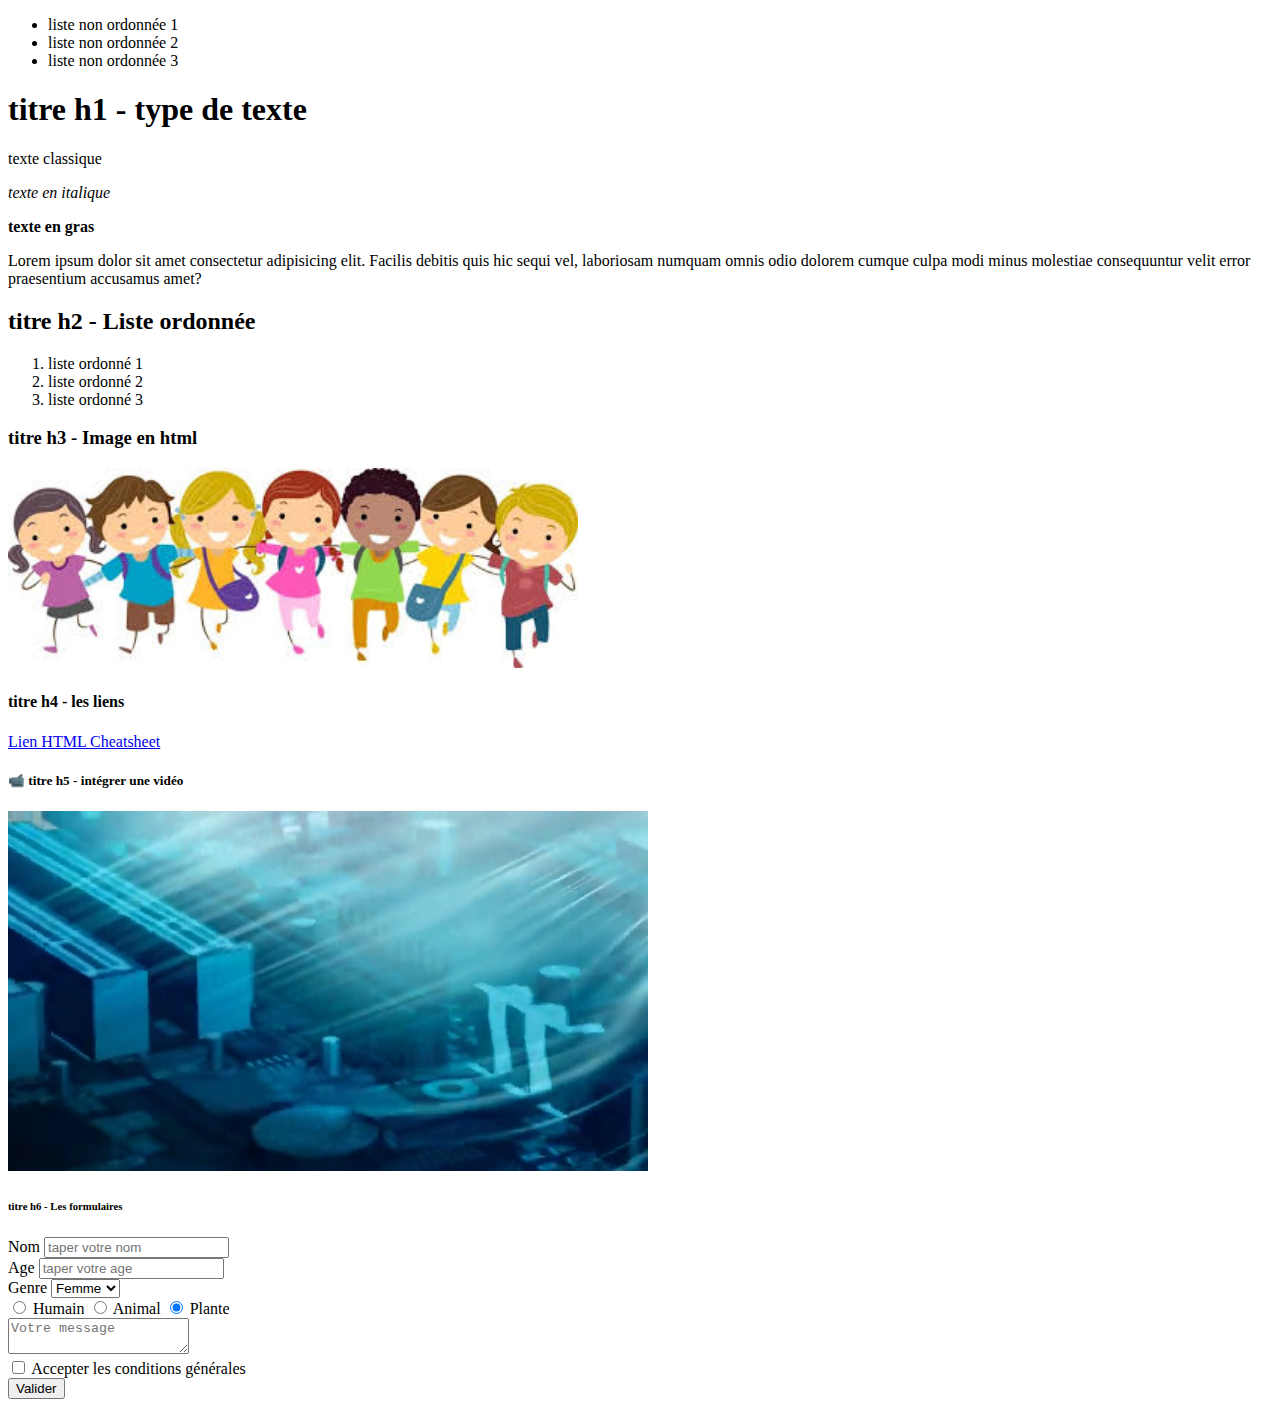
==== index.html @ b7f97d92 "intégrer un formulaire" ====
<!DOCTYPE html>
<html lang="en">

<head>
    <meta charset="UTF-8">
    <meta name="viewport" content="width=device-width, initial-scale=1.0">
    <!-- titre de la page en commentaires en faisant ctrl + / -->
    <title>test2</title>
    <!-- icone de l'onglet -->
    <link rel="shortcut icon" href="./logo-favicon-html.png" type="image/x-icon">
</head>

<body>
    <!-- cration d'un liste dans une barre de navigation -->
    <nav>
        <ul>
            <li>liste non ordonnée 1</li>
            <li>liste non ordonnée 2</li>
            <li>liste non ordonnée 3</li>
        </ul>
    </nav>
    <header>
        <!-- un seul h1 par page recommandé + h1 est de type bloc ie qui prend toute la largeur de la page-->
        <h1>titre h1 - type de texte</h1>
        <p>
            texte classique
        </p>
        <p>
            <em>texte en italique</em>
        </p>
        <p>
            <strong>texte en gras</strong>
        </p>
        <p>
            <!-- on tape du lorem ipsum en ecrivant "lorem" + nombre de mots -->
            Lorem ipsum dolor sit amet consectetur adipisicing elit. Facilis debitis quis hic sequi vel, laboriosam
            numquam omnis odio dolorem cumque culpa modi minus molestiae consequuntur velit error praesentium accusamus
            amet?
        </p>
    </header>
    <main>
        <section>
            <h2>titre h2 - Liste ordonnée</h2>
            <ol>
                <li>liste ordonné 1</li>
                <li>liste ordonné 2</li>
                <li>liste ordonné 3</li>
            </ol>
        </section>
        <section>
            <h3>titre h3 - Image en html</h3>
            <img src="./image-html.jpg" alt="texte-pour-le-referencement-et-pour-l-accessibilite" height="200px"
                width="auto">
        </section>
        <section>
            <div>
                <h4>titre h4 - les liens</h4>
                <!-- création d'un lien a href, à savoir que a = anchor ou ancre en francais | ouvrir un autre onglet avec le target blank-->
                <a href="http://htmlcheatsheet.com" target="_blank">Lien HTML Cheatsheet</a>
            </div>
            <div>
                <!-- on integre une icone dans le titre avec <span></span> et une vidéo via pixabey.com-->
                <h5><span>&#128249;</span> titre h5 - intégrer une vidéo</h5>
                <video src="./video.mp4" autoplay muted loop>Voir la vidéo</video>
            </div>
        </section>
        <section>
            <h6>titre h6 - Les formulaires</h6>
            <form action="ce qu'il se passe quand on valide le formulaire">
                <label for="name">Nom</label>
                <input type="text" id="name" placeholder="taper votre nom">
                <br>
                <label for="age">Age</label>
                <!-- soit on met un placeholder soit une value | value="18" -->
                <input type="number" id="age" placeholder="taper votre age">

                <br>

                <!-- input de type select -->
                <label for="gender">Genre</label>
                <select id="gender">
                    <option value="homme">Homme</option>
                    <option value="femme" selected>Femme</option>
                    <option value="autre">Autre</option>
                </select>

                <br>

                <!-- input de type radio -->
                <input type="radio" name="type" id="human">
                <label for="human">Humain</label>

                <input type="radio" name="type" id="animal">
                <label for="animal">Animal</label>

                <input type="radio" name="type" id="vegetable" checked>
                <label for="vegetable">Plante</label>

                <br>

                <!-- champs textarea pour ecrire des messages plus long qu'un input -->
                <textarea placeholder="Votre message"></textarea>

                <br>

                <!-- input de type checkbox -->
                <input type="checkbox" id="cgv">
                <label for="cgv">Accepter les conditions générales</label>

                <br>

                <!-- bouton pour valider | inpiut de type submit -->
                <input type="submit" value="Valider">
            </form>
        </section>
    </main>
    <footer></footer>
</body>

</html>
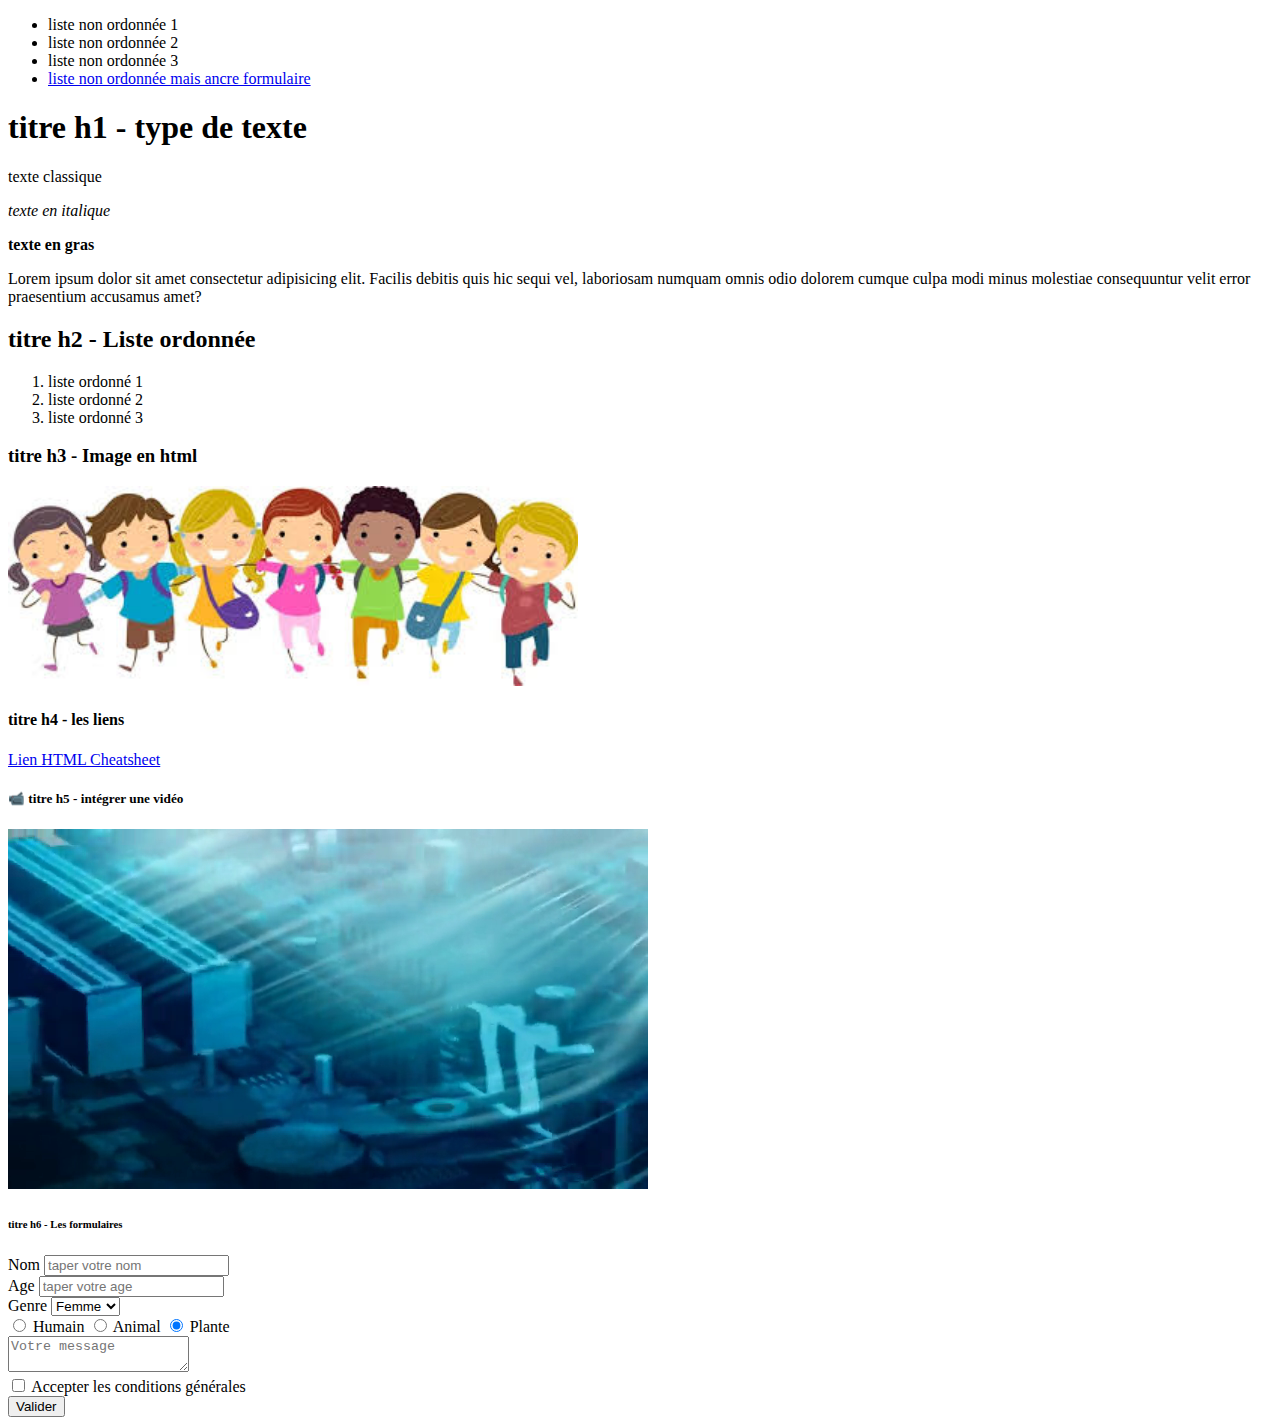
==== commit 861e8c77: "intégrer une ancre dans la page" ====
--- a/index.html
+++ b/index.html
@@ -17,6 +17,9 @@
             <li>liste non ordonnée 1</li>
             <li>liste non ordonnée 2</li>
             <li>liste non ordonnée 3</li>
+            <li>
+                <a href="#ancre-form">liste non ordonnée mais ancre formulaire</a>
+            </li>
         </ul>
     </nav>
     <header>
@@ -64,7 +67,7 @@
                 <video src="./video.mp4" autoplay muted loop>Voir la vidéo</video>
             </div>
         </section>
-        <section>
+        <section id="ancre-form">
             <h6>titre h6 - Les formulaires</h6>
             <form action="ce qu'il se passe quand on valide le formulaire">
                 <label for="name">Nom</label>
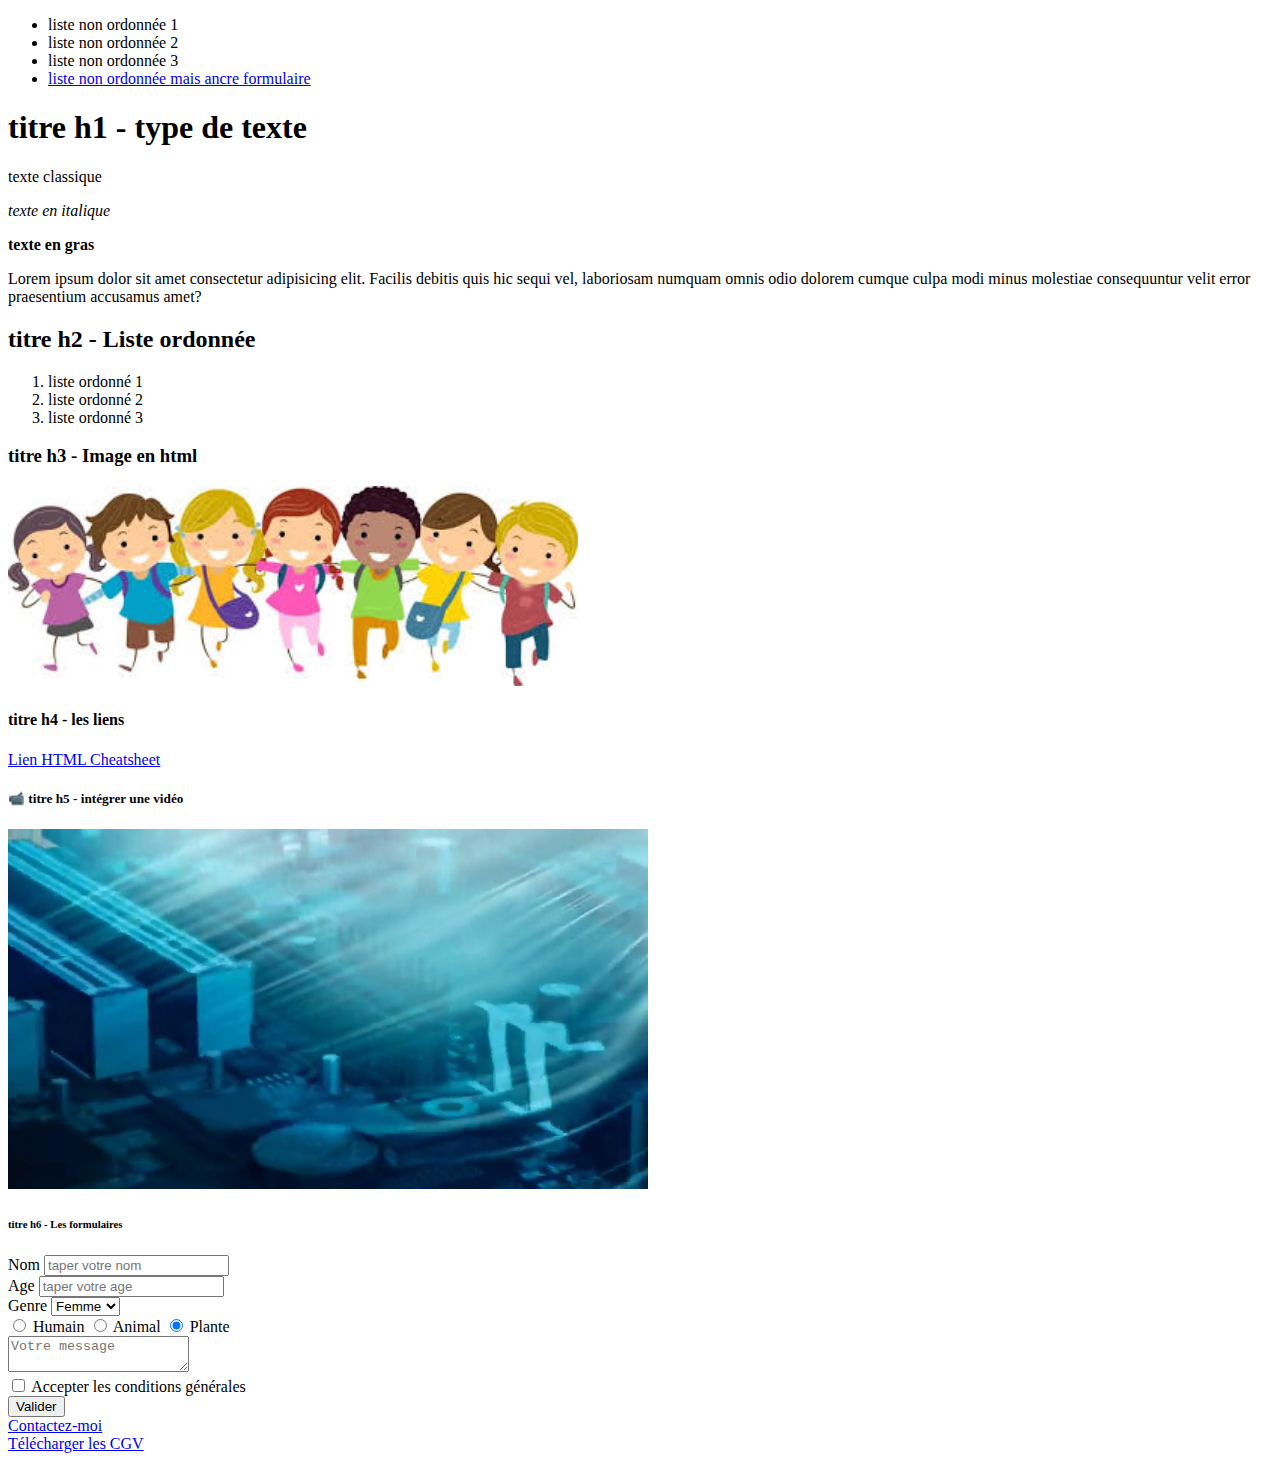
==== commit 69d1a9e0: "envoyer un mail + téléchager un fichier" ====
--- a/index.html
+++ b/index.html
@@ -117,7 +117,12 @@
             </form>
         </section>
     </main>
-    <footer></footer>
+    <footer>
+        <!-- mail et envoie de fichier | ouverture de la boite mail -->
+        <a href="mailto:clakg@icloud.com">Contactez-moi</a>
+        <br>
+        <a href="./fichier.txt" download="CGV à télécharger">Télécharger les CGV</a>
+    </footer>
 </body>
 
 </html>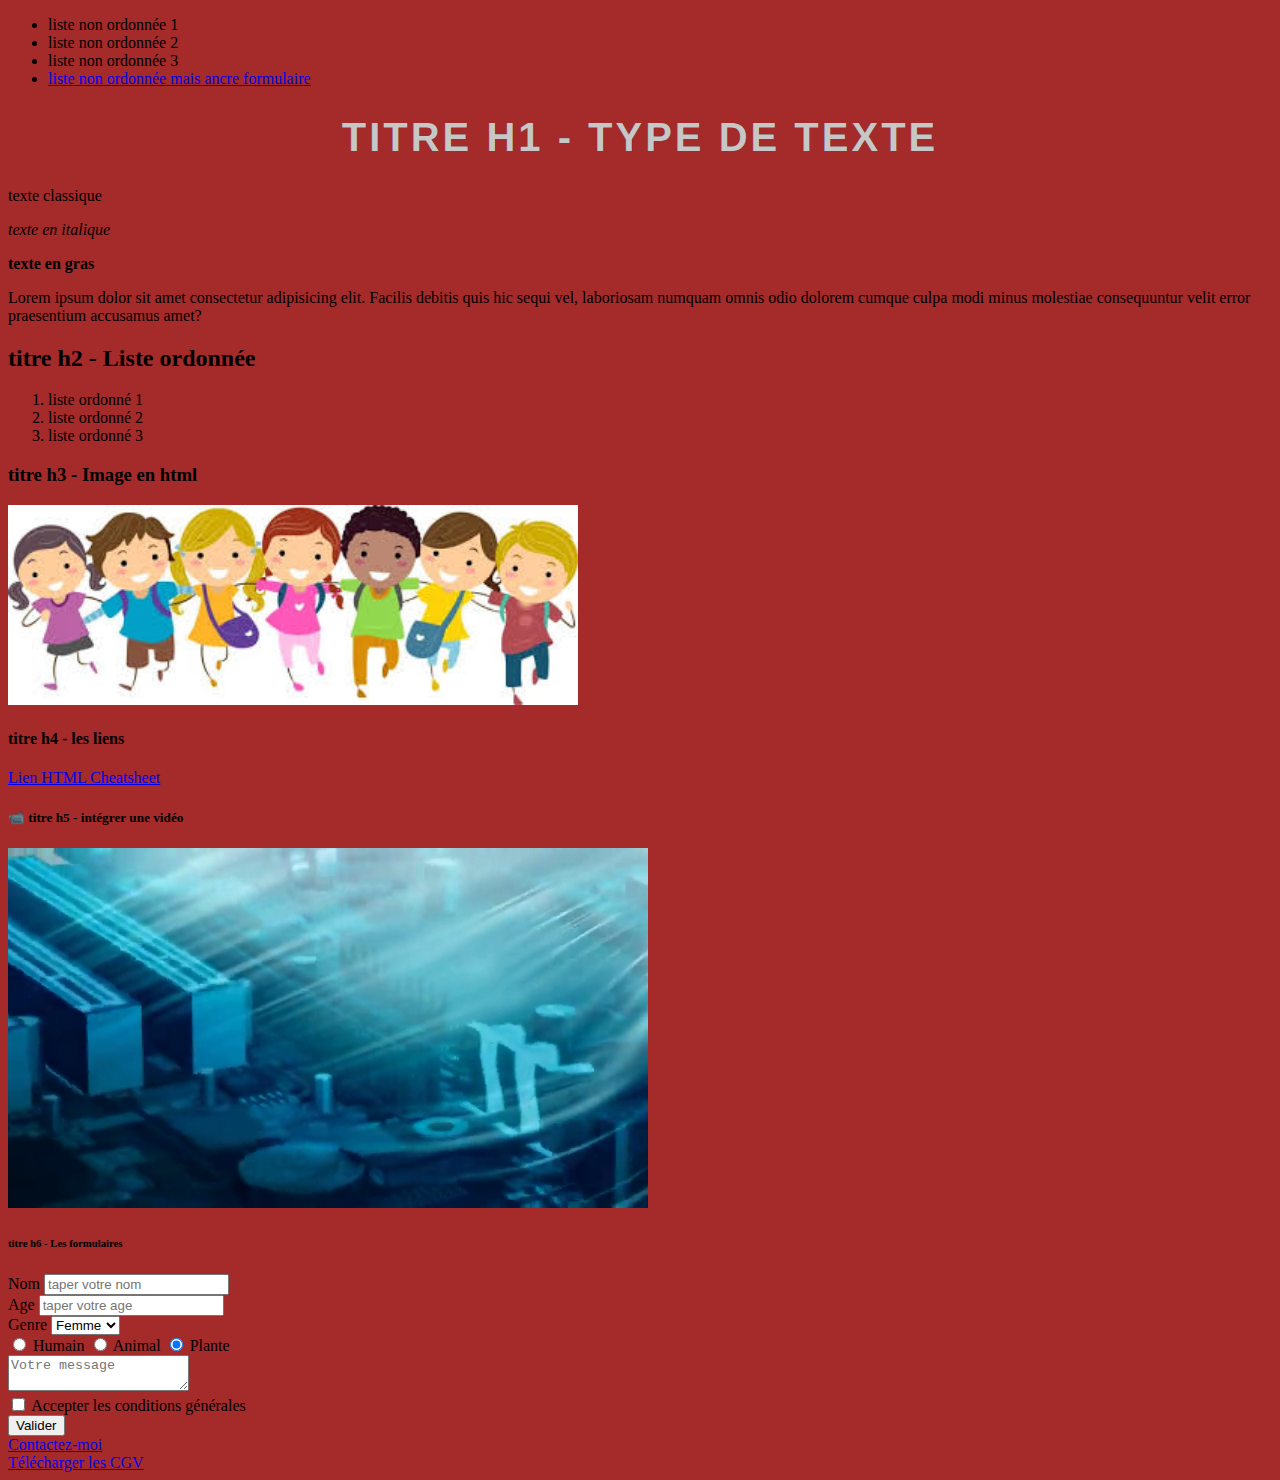
==== commit 62202f9b: "premier style avec le fichier css" ====
--- a/index.html
+++ b/index.html
@@ -8,6 +8,7 @@
     <title>test2</title>
     <!-- icone de l'onglet -->
     <link rel="shortcut icon" href="./logo-favicon-html.png" type="image/x-icon">
+    <link rel="stylesheet" href="./styles.css">
 </head>
 
 <body>
--- a/styles.css
+++ b/styles.css
@@ -0,0 +1,14 @@
+body {
+    background-color: brown;
+}
+
+h1 {
+    /* couleur en rgba (a : opacity), #000ad4, ou nom de la couleur */
+    color: rgba(255, 255, 255, 0.8);
+    font-family: 'Lucida Sans', 'Lucida Sans Regular', 'Lucida Grande', 'Lucida Sans Unicode', Geneva, Verdana, sans-serif;
+    font-size: 2.5rem;
+    letter-spacing: 3px;
+    text-align: center;
+    text-shadow: 0 0 0 black;
+    text-transform: uppercase;
+}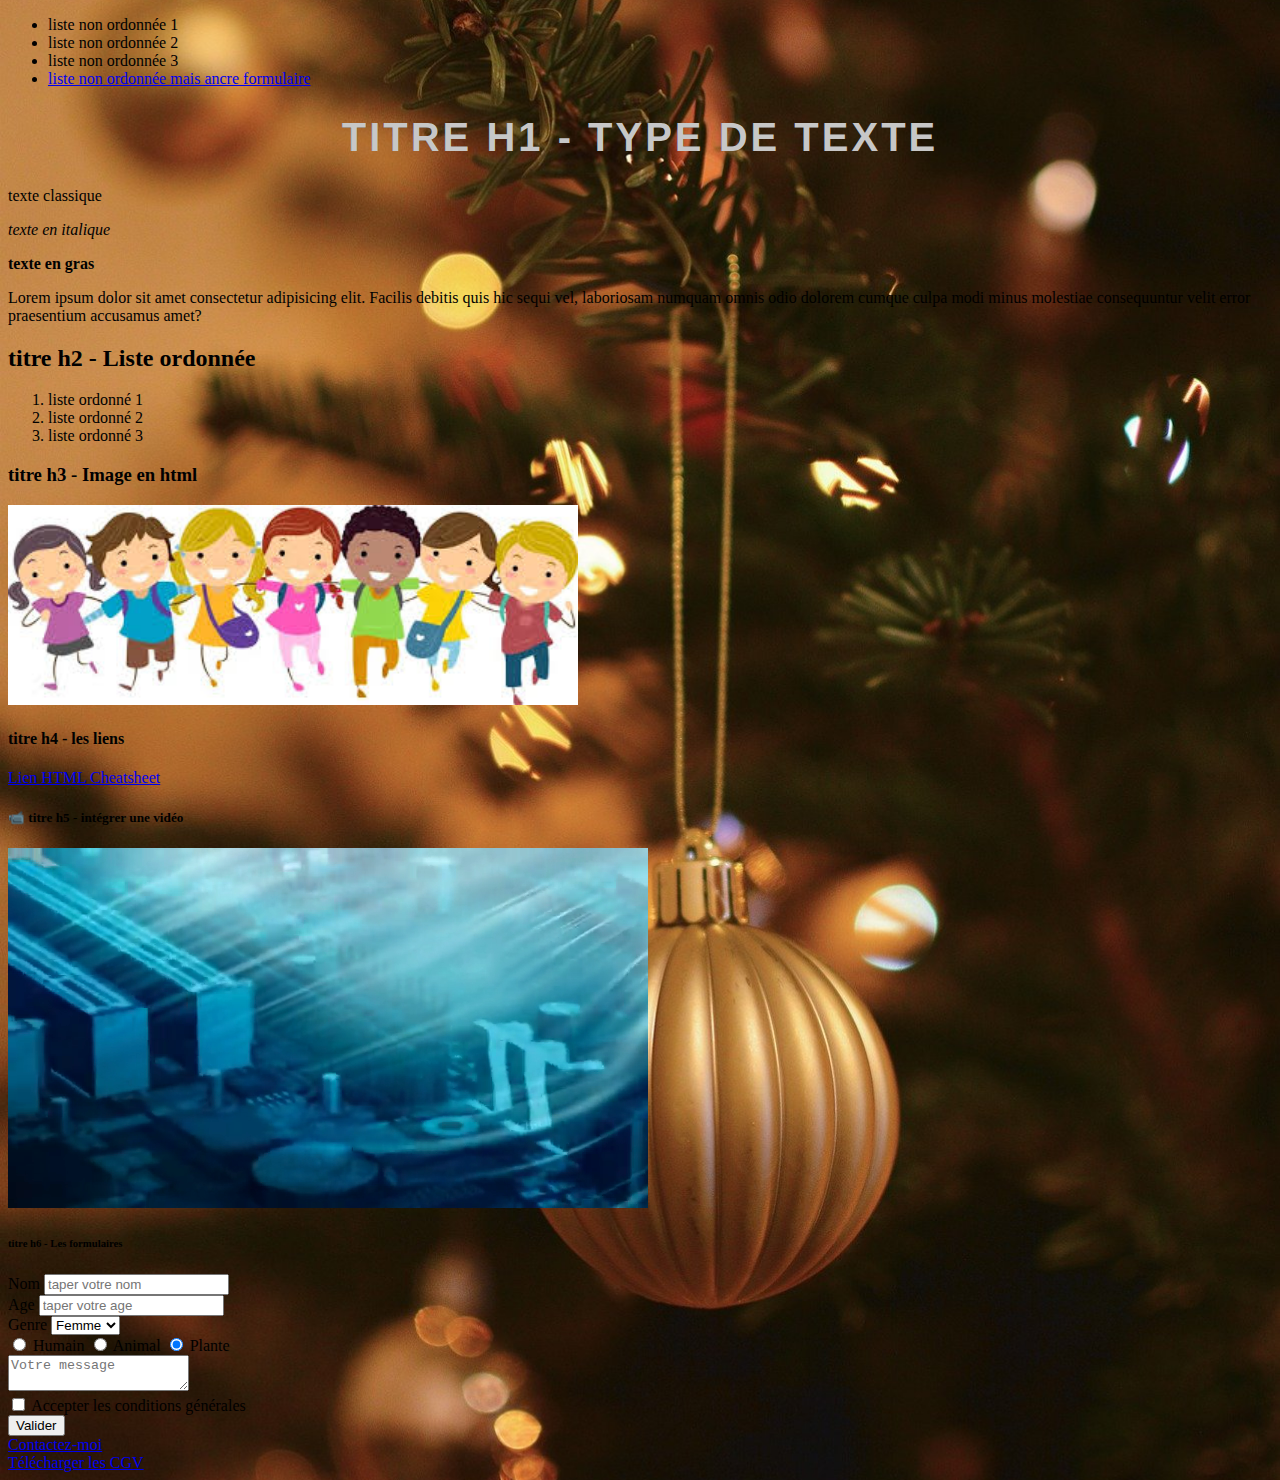
==== commit a9a16f3d: "ranger ses médias" ====
--- a/index.html
+++ b/index.html
@@ -7,8 +7,8 @@
     <!-- titre de la page en commentaires en faisant ctrl + / -->
     <title>test2</title>
     <!-- icone de l'onglet -->
-    <link rel="shortcut icon" href="./logo-favicon-html.png" type="image/x-icon">
-    <link rel="stylesheet" href="./styles.css">
+    <link rel="shortcut icon" href="./images/logo-favicon-html.png" type="image/x-icon">
+    <link rel="stylesheet" href="./styles/styles.css">
 </head>
 
 <body>
@@ -53,7 +53,7 @@
         </section>
         <section>
             <h3>titre h3 - Image en html</h3>
-            <img src="./image-html.jpg" alt="texte-pour-le-referencement-et-pour-l-accessibilite" height="200px"
+            <img src="./images/image-html.jpg" alt="texte-pour-le-referencement-et-pour-l-accessibilite" height="200px"
                 width="auto">
         </section>
         <section>
@@ -65,7 +65,7 @@
             <div>
                 <!-- on integre une icone dans le titre avec <span></span> et une vidéo via pixabey.com-->
                 <h5><span>&#128249;</span> titre h5 - intégrer une vidéo</h5>
-                <video src="./video.mp4" autoplay muted loop>Voir la vidéo</video>
+                <video src="./videos/video.mp4" autoplay muted loop>Voir la vidéo</video>
             </div>
         </section>
         <section id="ancre-form">
@@ -122,7 +122,7 @@
         <!-- mail et envoie de fichier | ouverture de la boite mail -->
         <a href="mailto:clakg@icloud.com">Contactez-moi</a>
         <br>
-        <a href="./fichier.txt" download="CGV à télécharger">Télécharger les CGV</a>
+        <a href="./files/fichier.txt" download="CGV à télécharger">Télécharger les CGV</a>
     </footer>
 </body>
 
--- a/styles/styles.css
+++ b/styles/styles.css
@@ -0,0 +1,18 @@
+body {
+    /* background-color: brown; */
+    /* rajout d'une image en background */
+    background: url(../images/image-background.jpg) center/cover;
+    /* 100vh = 100% de la taille de l'ecran */
+    min-height: 100vh;
+}
+
+h1 {
+    /* couleur en rgba (a : opacity), #000ad4, ou nom de la couleur */
+    color: rgba(255, 255, 255, 0.8);
+    font-family: 'Lucida Sans', 'Lucida Sans Regular', 'Lucida Grande', 'Lucida Sans Unicode', Geneva, Verdana, sans-serif;
+    font-size: 2.5rem;
+    letter-spacing: 3px;
+    text-align: center;
+    text-shadow: 0 0 0 black;
+    text-transform: uppercase;
+}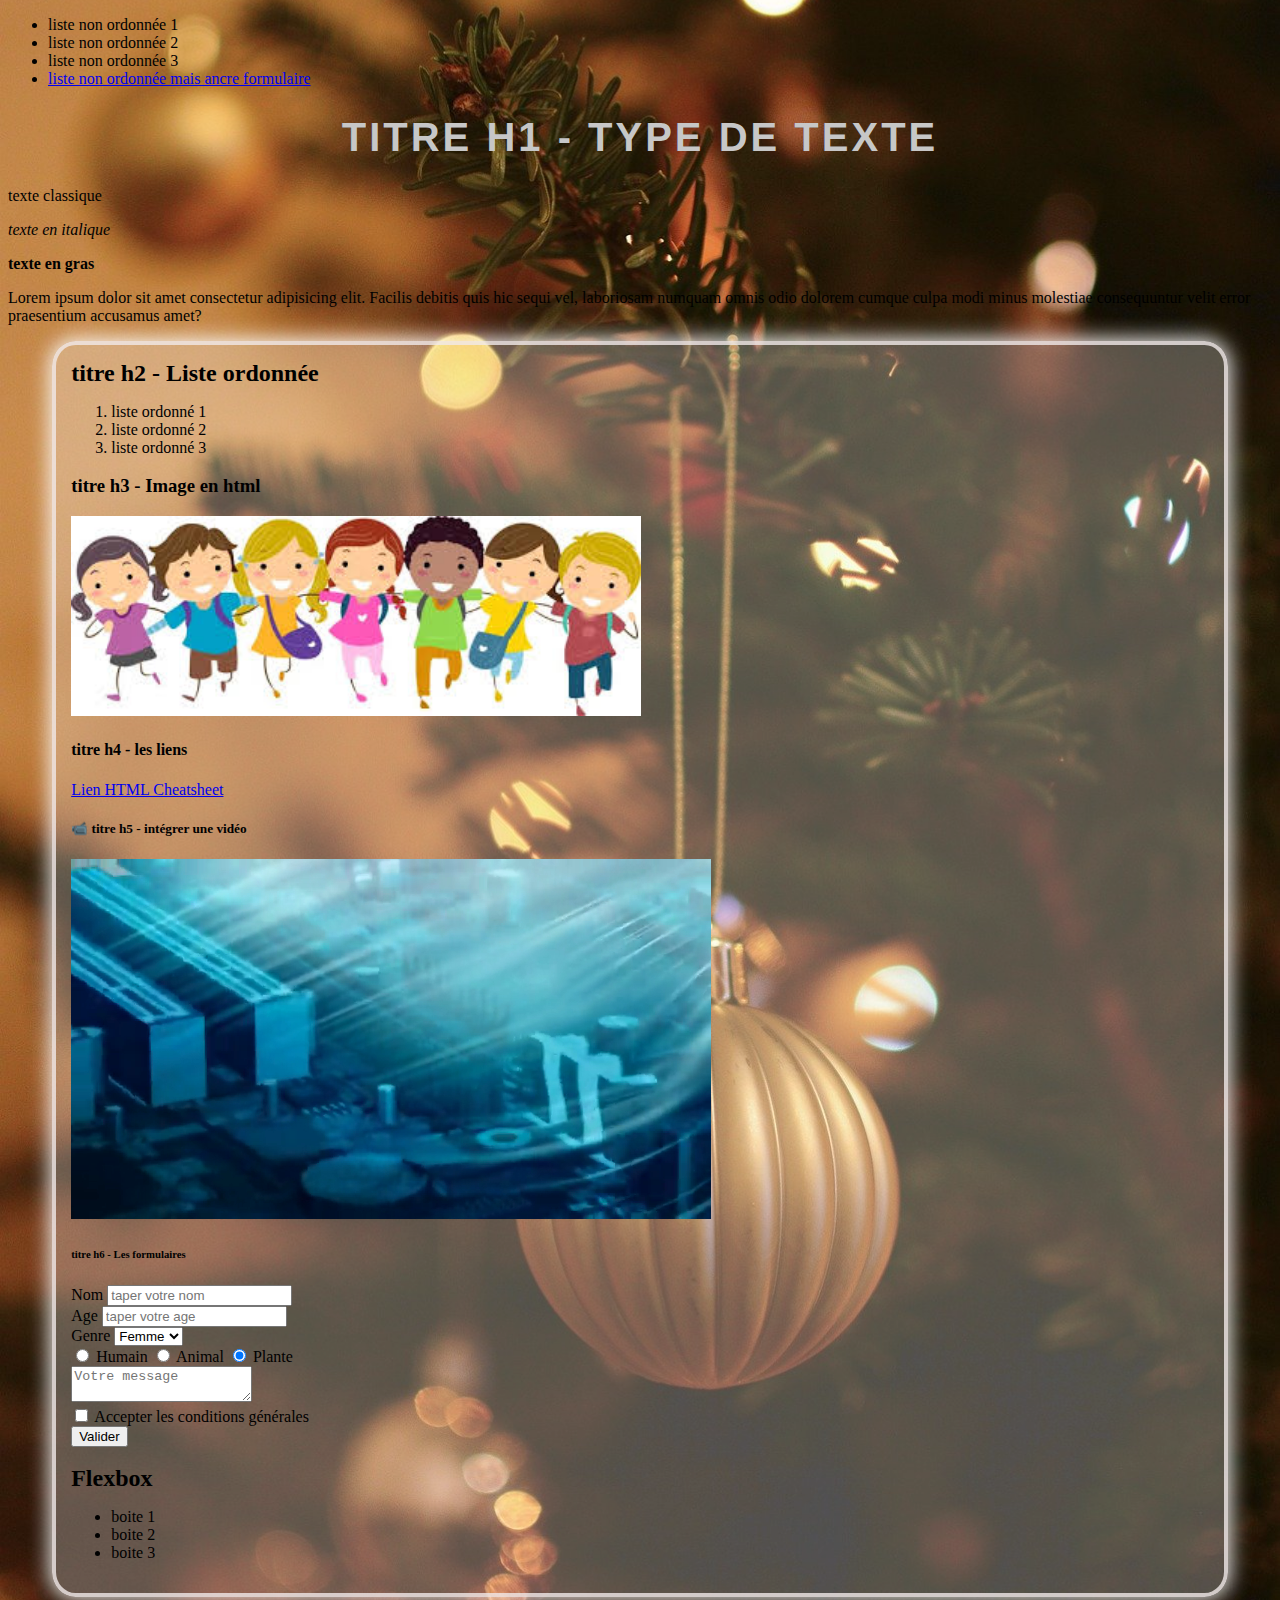
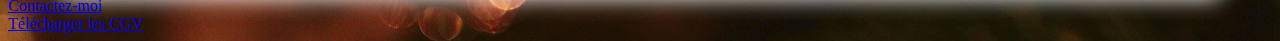
==== commit 13ee1cd6: "boite configuration avant de commencer flexbox avec la classe" ====
--- a/index.html
+++ b/index.html
@@ -117,6 +117,17 @@
                 <input type="submit" value="Valider">
             </form>
         </section>
+
+        <br>
+
+        <div class="flexbox">
+            <h2>Flexbox</h2>
+            <ul>
+                <li>boite 1</li>
+                <li>boite 2</li>
+                <li>boite 3</li>
+            </ul>
+        </div>
     </main>
     <footer>
         <!-- mail et envoie de fichier | ouverture de la boite mail -->
--- a/styles/styles.css
+++ b/styles/styles.css
@@ -4,6 +4,18 @@
     background: url(../images/image-background.jpg) center/cover;
     /* 100vh = 100% de la taille de l'ecran */
     min-height: 100vh;
+}
+
+main {
+    background: rgba(255, 255, 255, 0.274);
+    border: 4px solid rgba(241, 234, 234, 0.8);
+    border-radius: 2%;
+    /* ou border-radius: 20px 20px 0 0 | dans le sens des aiguilles d'une montre */
+    box-shadow: 0 0 20px 3px rgba(255, 255, 255, 0.877);
+    height: 100%;
+    margin: 0 auto;
+    padding: 15px;
+    width: 90%;
 }
 
 h1 {
@@ -15,4 +27,8 @@
     text-align: center;
     text-shadow: 0 0 0 black;
     text-transform: uppercase;
+}
+
+h2 {
+    margin: 0;
 }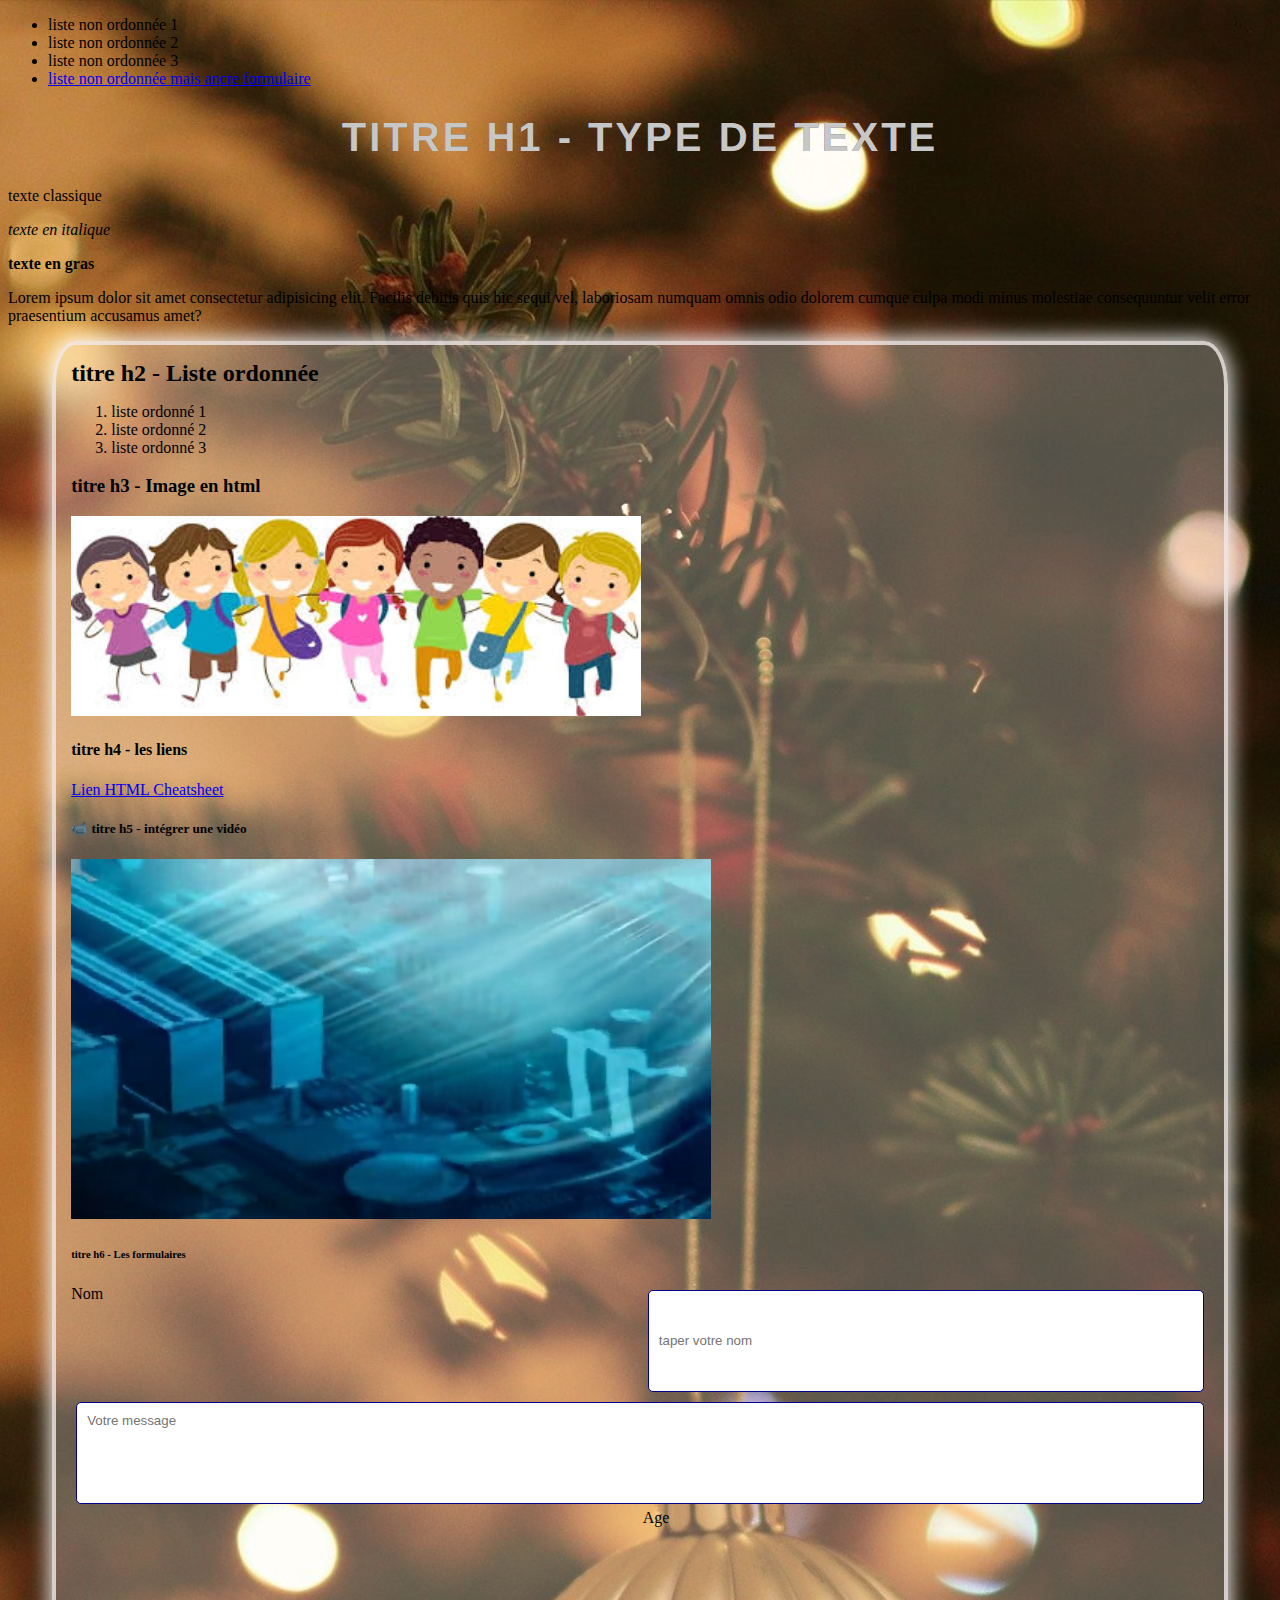
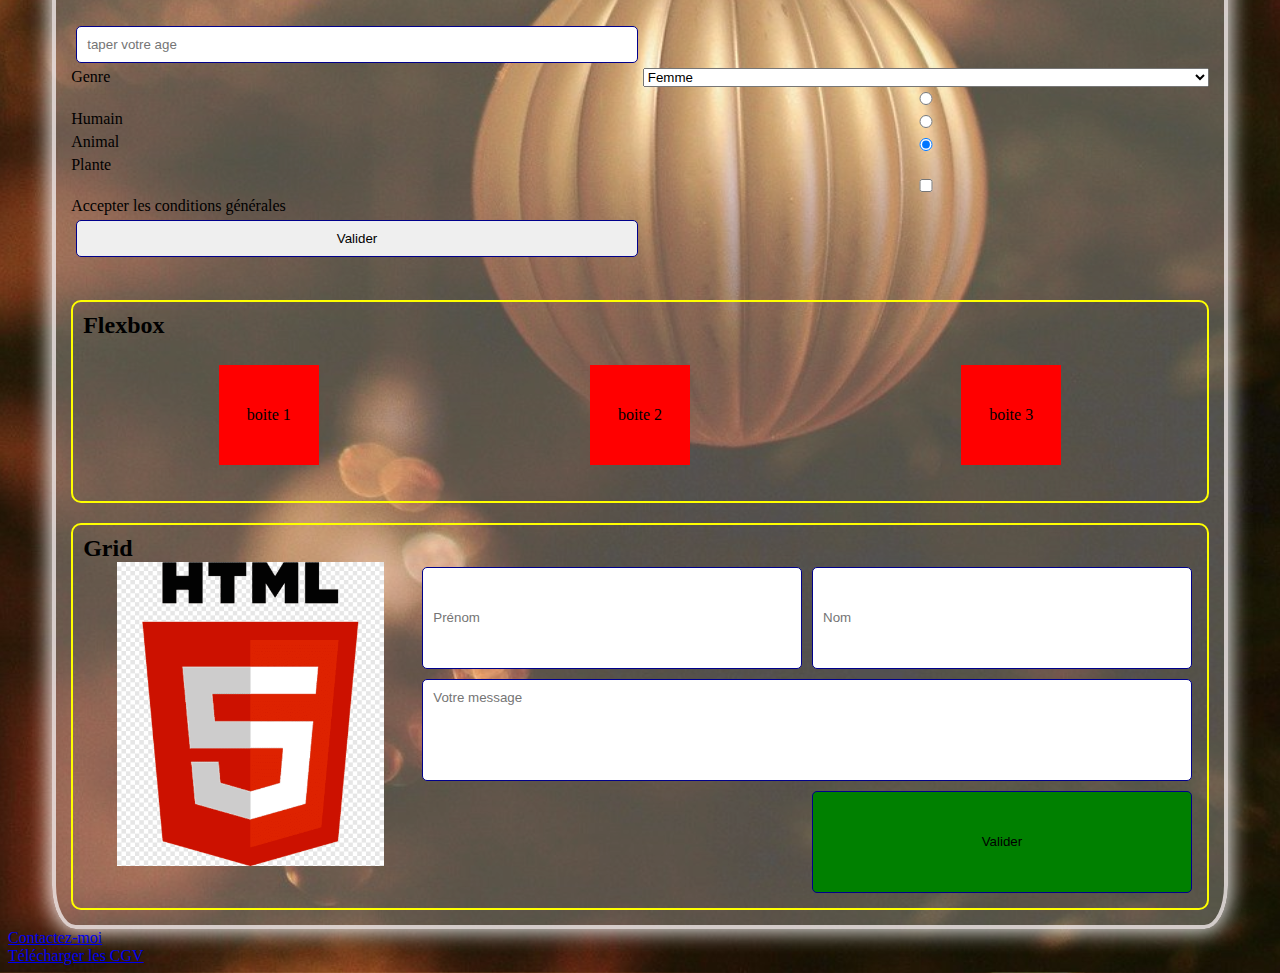
==== commit 90695565: "grid" ====
--- a/index.html
+++ b/index.html
@@ -128,6 +128,18 @@
                 <li>boite 3</li>
             </ul>
         </div>
+        <div class="grid">
+            <h2>Grid</h2>
+            <div class="grid-container">
+                <img src="./images/logo-favicon-html.png" alt="logo-image">
+                <form action="">
+                    <input type="text" id="firstname" placeholder="Prénom">
+                    <input type="text" id="surname" placeholder="Nom">
+                    <textarea cols="30" rows="10" placeholder="Votre message"></textarea>
+                    <input type="submit" value="Valider" id="btn-submit">
+                </form>
+            </div>
+        </div>
     </main>
     <footer>
         <!-- mail et envoie de fichier | ouverture de la boite mail -->
--- a/styles/styles.css
+++ b/styles/styles.css
@@ -30,5 +30,83 @@
 }
 
 h2 {
+    /* on enleve les configuration du navigateur pour le h2 */
     margin: 0;
+}
+
+/* FLEXBOX */
+.flexbox,
+.grid {
+    border: 2px solid yellow;
+    border-radius: 10px;
+    padding: 10px;
+    margin-top: 20px;
+}
+
+.flexbox ul {
+    padding: 0;
+    display: flex;
+    justify-content: space-around;
+}
+
+.flexbox li {
+    background: red;
+    height: 100px;
+    list-style: none;
+    margin: 10px;
+    width: 100px;
+    /* centrer un unique élémént verticalement et horizontalement */
+    display: flex;
+    justify-content: center;
+    align-items: center;
+}
+
+/* GRID */
+
+.grid-container {
+    display: grid;
+    grid-template-columns: 30% 70%;
+}
+
+.grid img {
+    width: 80%;
+    margin: 0 auto;
+}
+
+form {
+    display: grid;
+    grid-template-columns: 1fr 1 fr;
+    grid-template-rows: 1fr 1fr 1fr;
+    grid-template-areas:
+        "i1 i2"
+        "ta ta"
+        "vi bt";
+}
+
+input,
+textarea {
+    border: 1px solid darkblue;
+    border-radius: 5px;
+    font-size: 1.1 rem;
+    font-family: 'Lucida Sans', 'Lucida Sans Regular', 'Lucida Grande', 'Lucida Sans Unicode', Geneva, Verdana, sans-serif, sans-serif;
+    margin: 5px;
+    padding: 10px;
+}
+
+textarea {
+    grid-area: ta;
+    height: 80px;
+    resize: none;
+}
+
+#btn-submit {
+    background: green;
+    cursor: pointer;
+    grid-area: bt;
+    transition: 0.2s;
+}
+
+#btn-submit:hover {
+    color: white;
+    background: darkgreen;
 }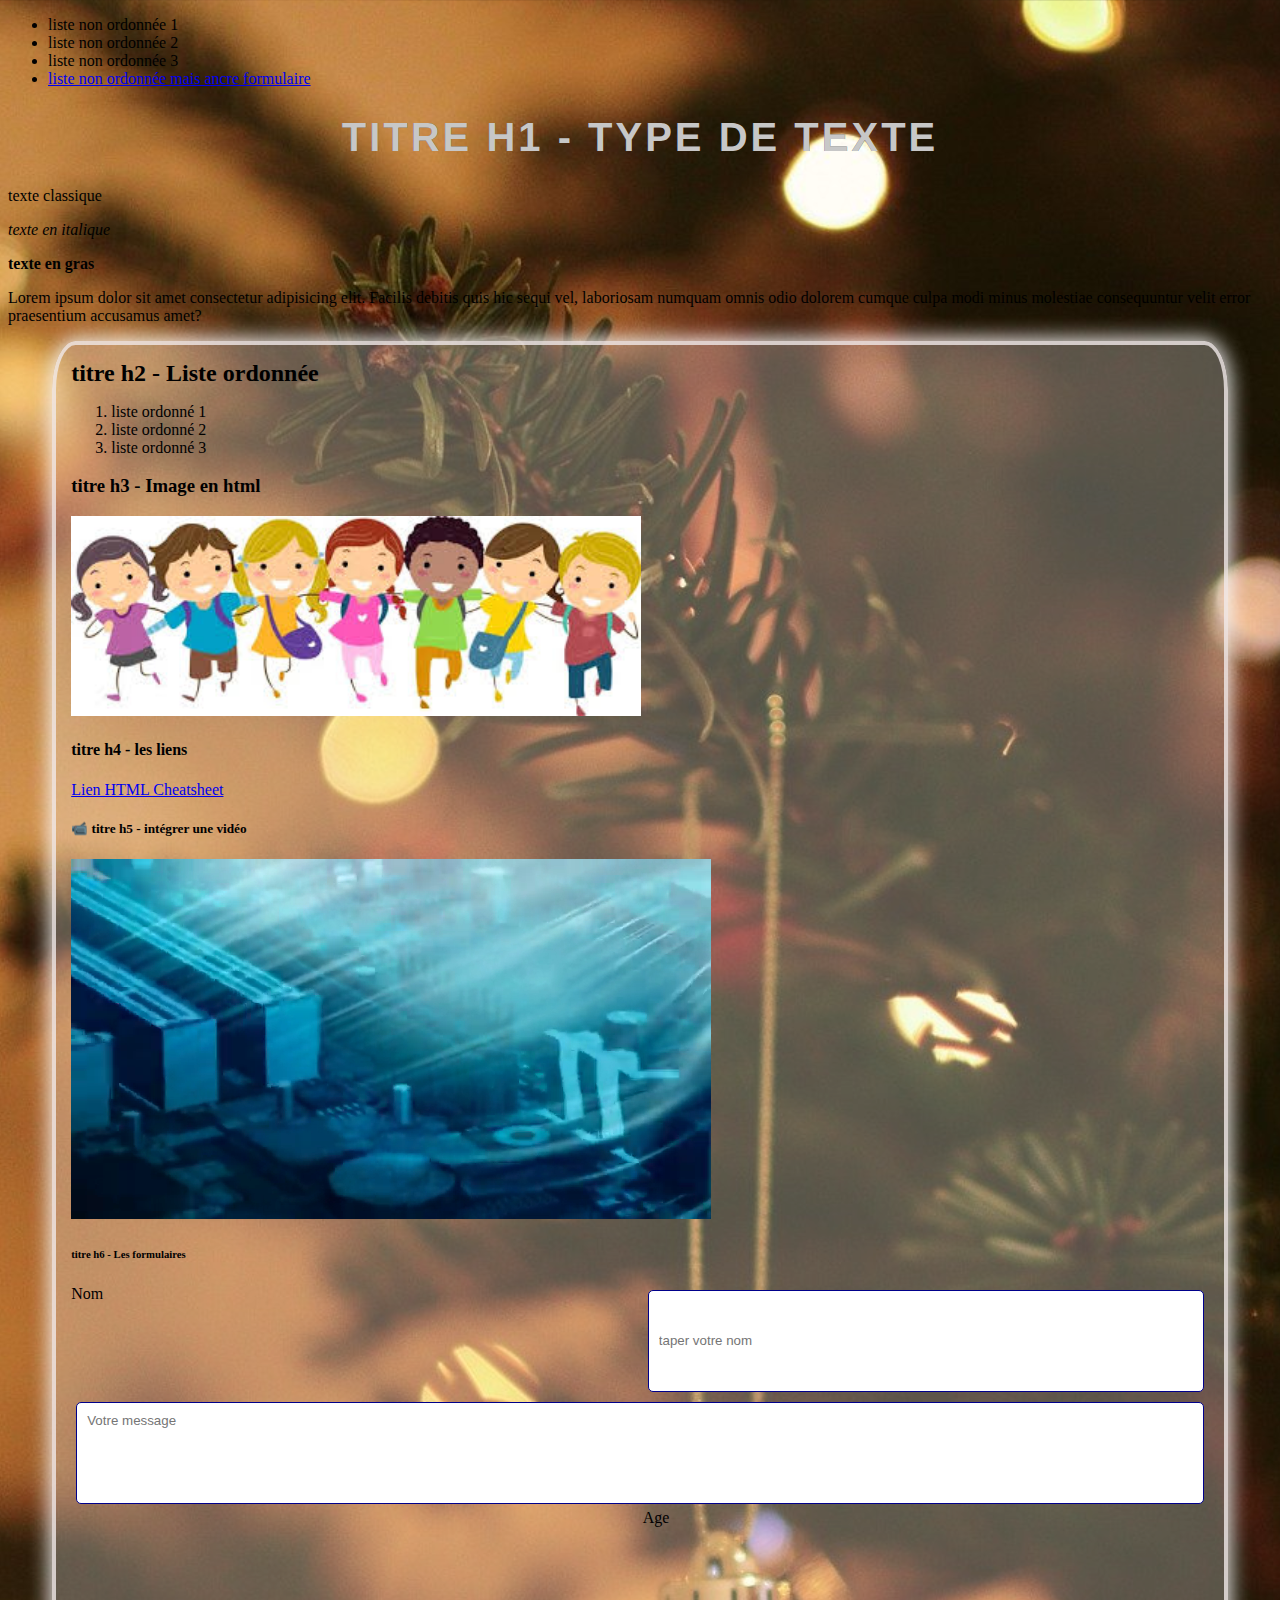
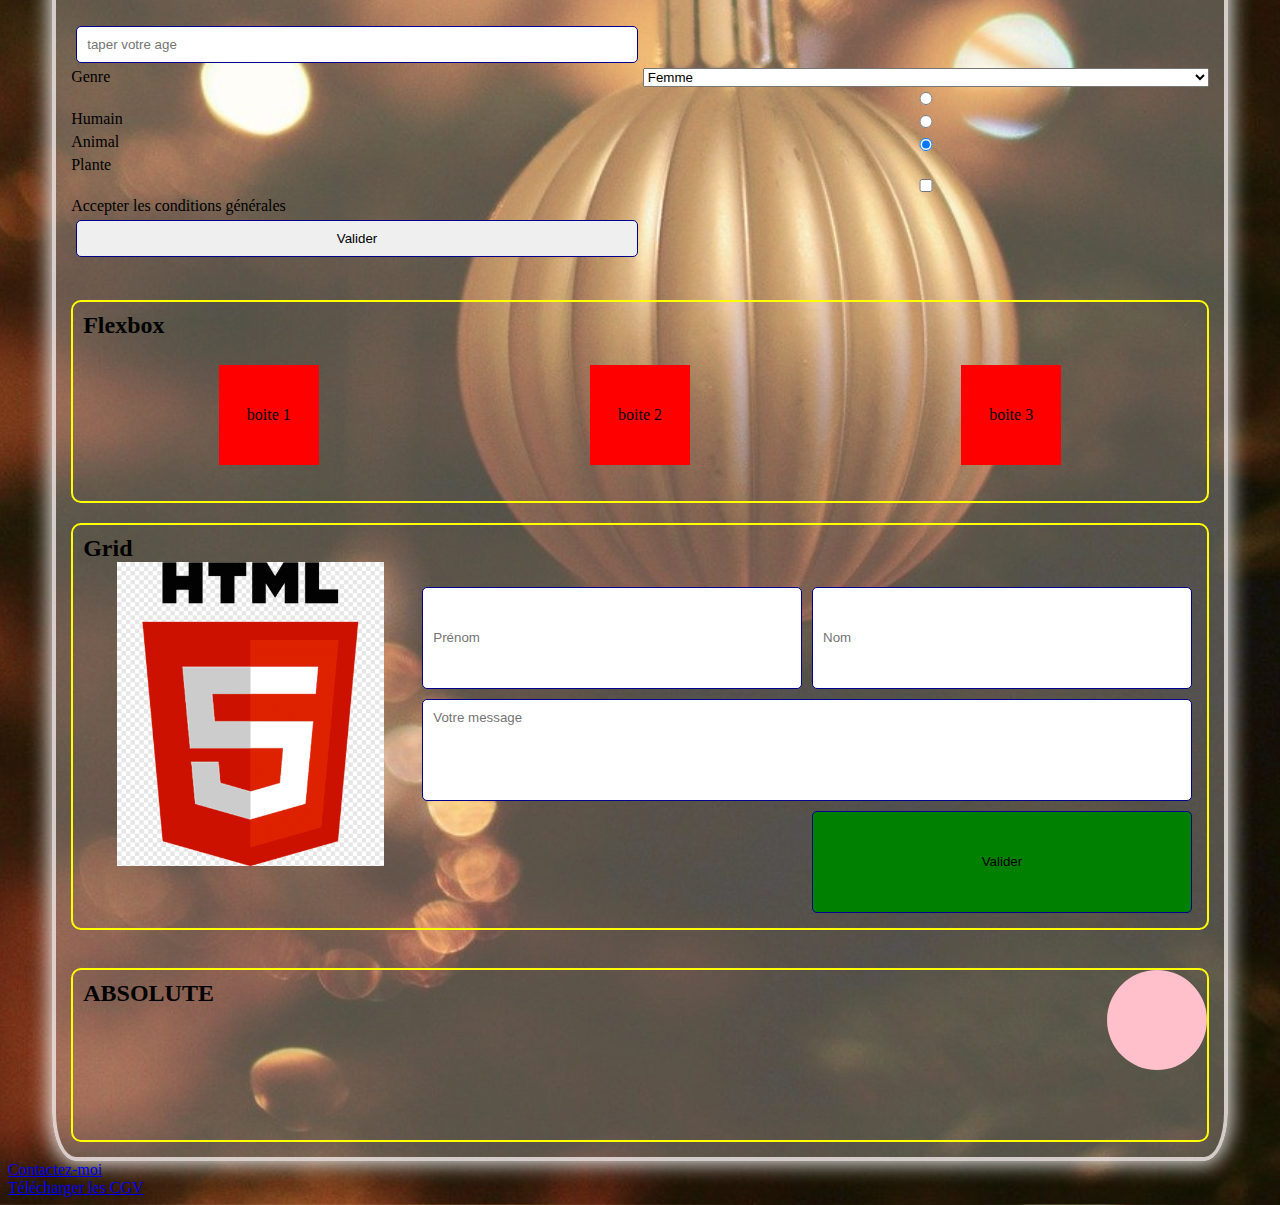
==== commit 7613d4f5: "absolute - premier circle" ====
--- a/index.html
+++ b/index.html
@@ -140,6 +140,16 @@
                 </form>
             </div>
         </div>
+
+        <br>
+
+        <!-- ABSOLUTE -->
+        <div class="absolute">
+            <h2>ABSOLUTE</h2>
+            <!-- span = div mais pas en block -->
+            <span id="circle1"></span>
+            <span id="circle2"></span>
+        </div>
     </main>
     <footer>
         <!-- mail et envoie de fichier | ouverture de la boite mail -->
--- a/styles/styles.css
+++ b/styles/styles.css
@@ -36,11 +36,13 @@
 
 /* FLEXBOX */
 .flexbox,
-.grid {
+.grid,
+.absolute {
     border: 2px solid yellow;
     border-radius: 10px;
     padding: 10px;
     margin-top: 20px;
+    min-height: 150px;
 }
 
 .flexbox ul {
@@ -81,6 +83,7 @@
         "i1 i2"
         "ta ta"
         "vi bt";
+    margin-top: 20px;
 }
 
 input,
@@ -107,6 +110,22 @@
 }
 
 #btn-submit:hover {
+    background: darkgreen;
     color: white;
-    background: darkgreen;
+}
+
+/* ABSOLUTE */
+
+.absolute {
+    position: relative;
+}
+
+#circle1 {
+    height: 100px;
+    width: 100px;
+    border-radius: 150px;
+    background: pink;
+    position: absolute;
+    top: 0;
+    right: 0;
 }